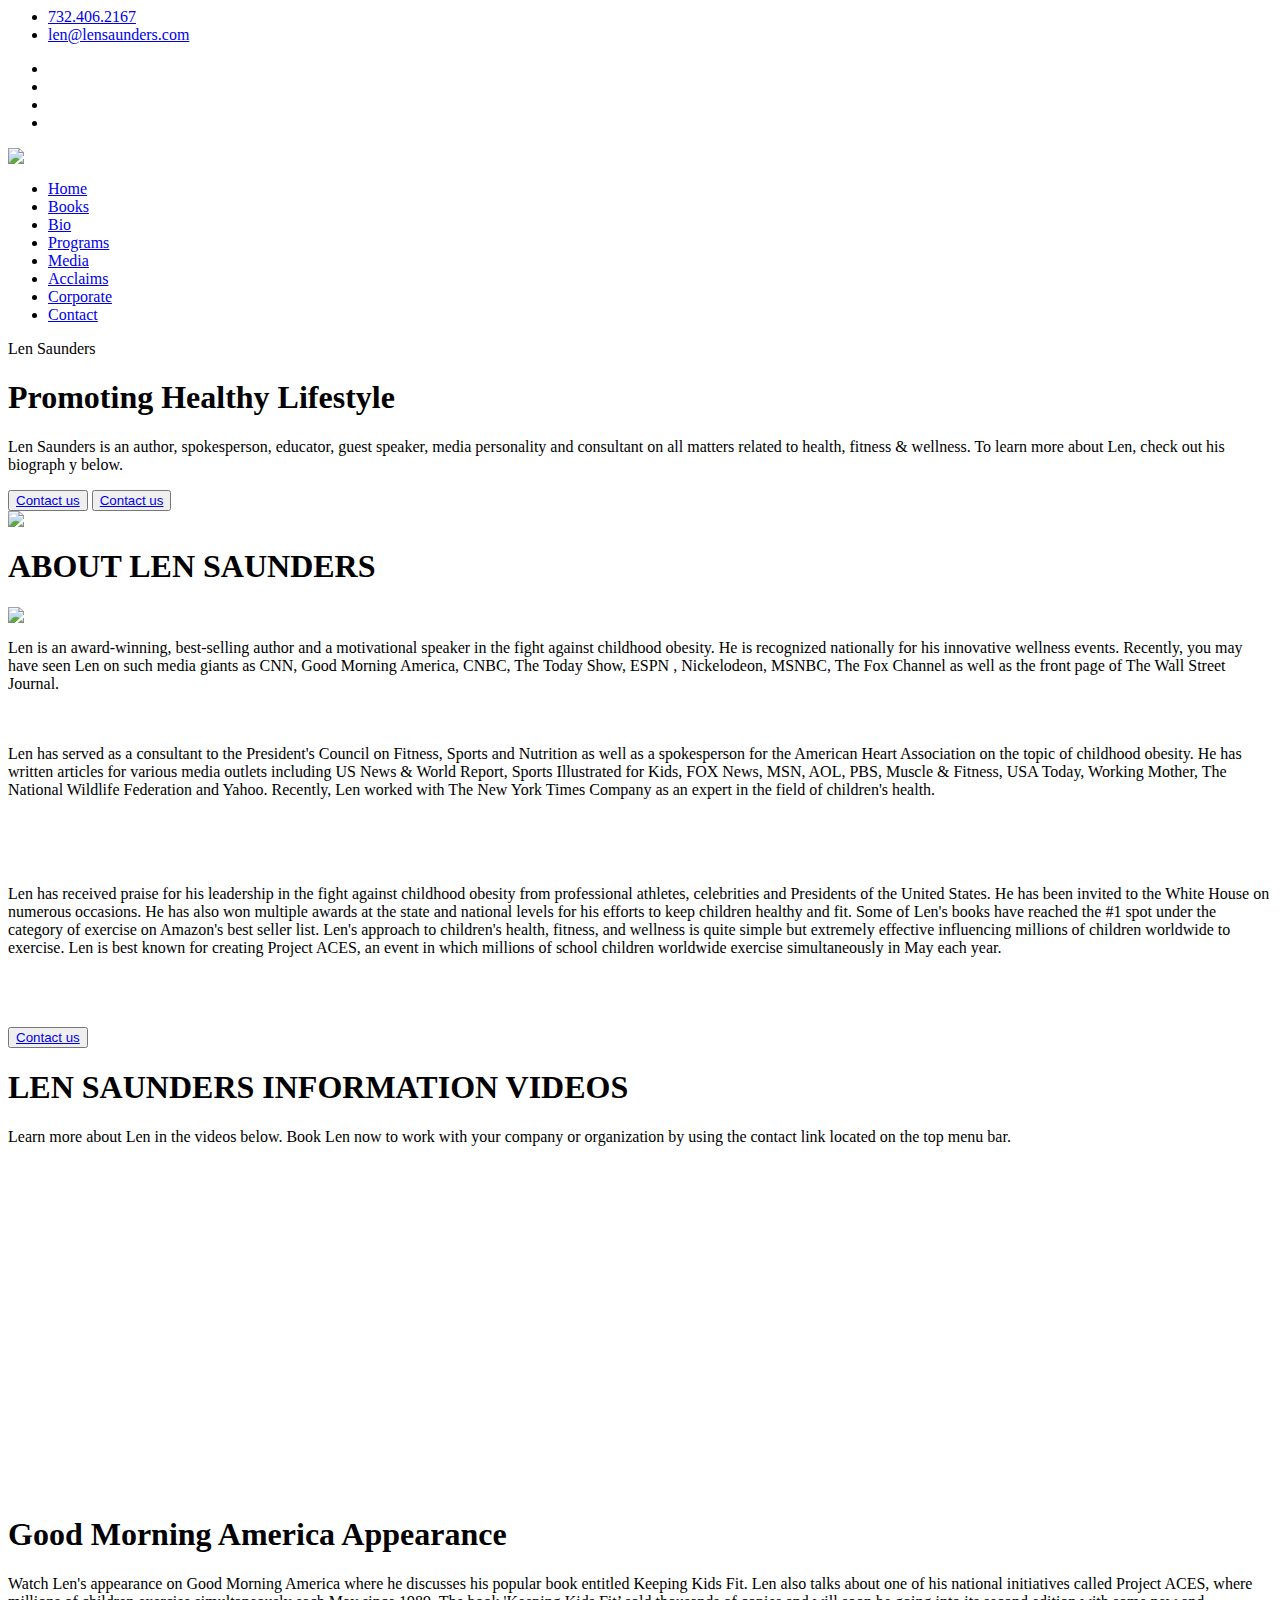
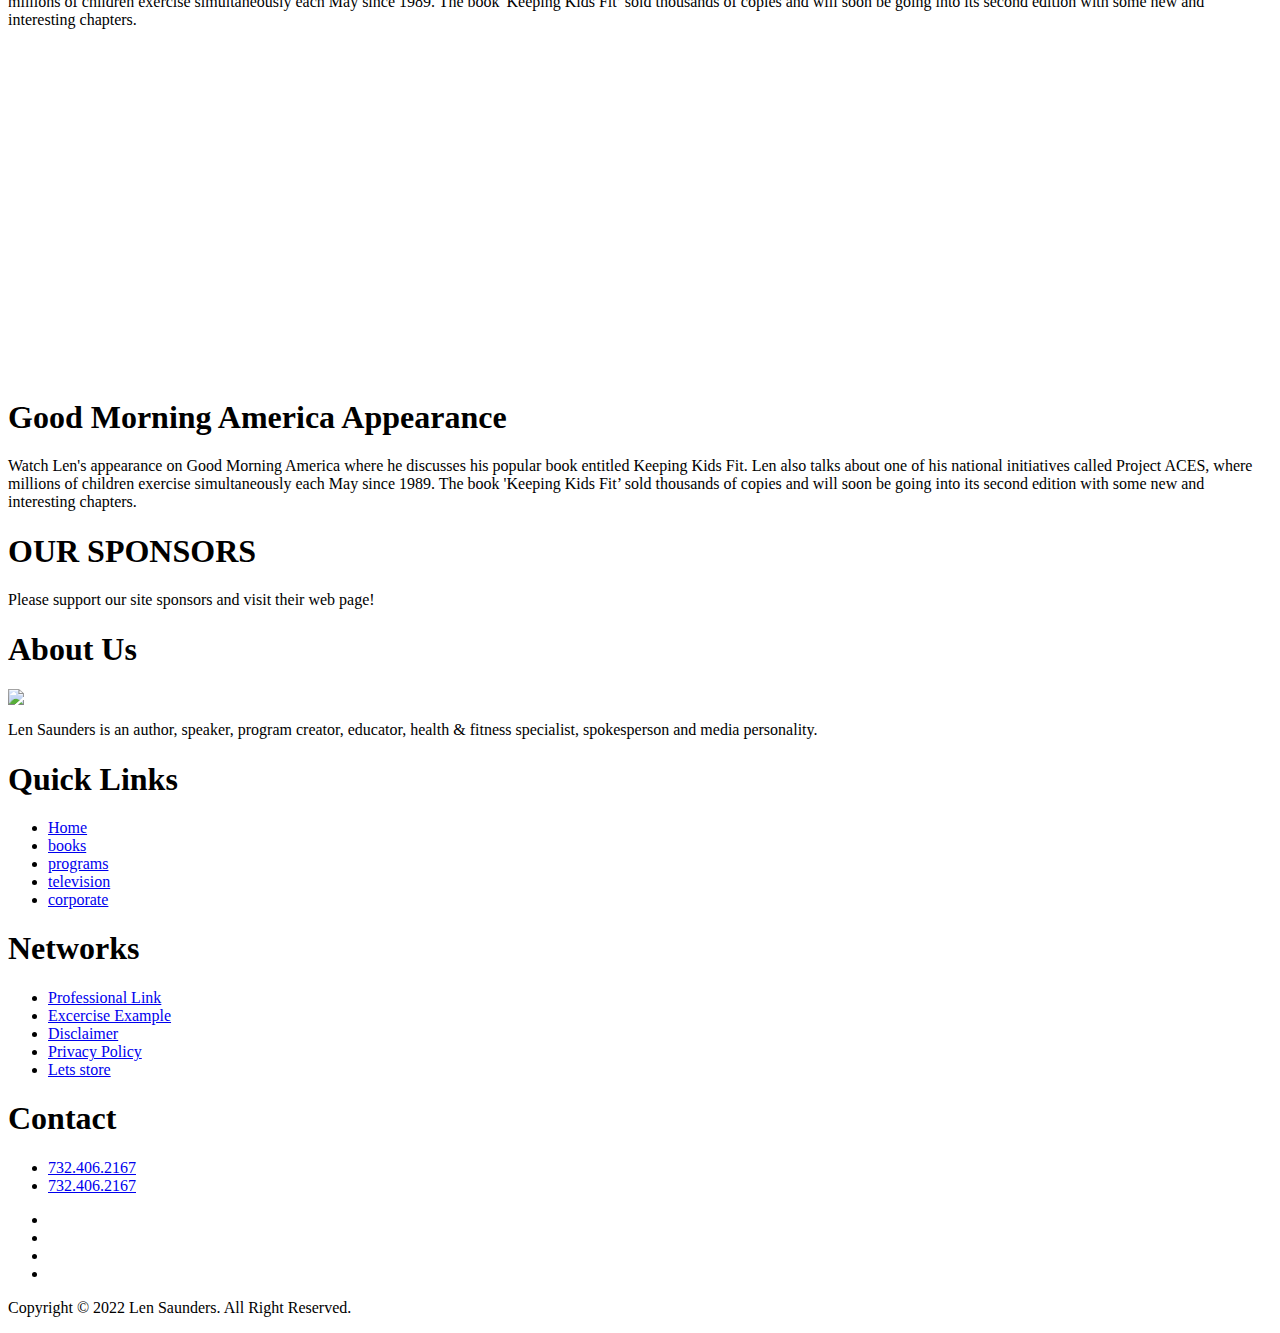
==== index.html @ f745529c "first_commit" ====
<html>
  <head>
    <link rel="shortcut icon" type="image/x-icon" href="images/fav.ico">
    <link rel="stylesheet" href="https://cdnjs.cloudflare.com/ajax/libs/font-awesome/6.1.0/css/all.min.css"
        integrity="sha512-10/jx2EXwxxWqCLX/hHth/vu2KY3jCF70dCQB8TSgNjbCVAC/8vai53GfMDrO2Emgwccf2pJqxct9ehpzG+MTw=="
        crossorigin="anonymous" referrerpolicy="no-referrer" />
        <link rel="stylesheet" href="style.css">
  </head>
  <body>
      <div class="header_top_container">
        <div class="header_top container">
          
          <div class="header_top_left"> 
            <ul>
              <li><a href="tel:+732.406.2167"><i class="fa fa-phone"></i>732.406.2167</a></li>
              <li><a href="mailto:len@lensaunders.com"><i class="fa-solid fa-envelope"></i>len@lensaunders.com</a></li>
            </ul>
          </div>
          
          <div class="header_top_right">
            <ul>
              <li><a href="#"><i class="fa-brands fa-facebook-f"></i></a></li>
              <li><a href="#"><i class="fa-brands fa-twitter"></i></a></li>
              <li><a href="#"><i class="fa-brands fa-instagram"></i></a></li>
              <li><a href="#"><i class="fa-brands fa-linkedin-in"></i></a></li>
            </ul>
          </div>
          
        </div>
      </div>
        
    
     
    
    <!--banner part start here-->
    
    <div class="banner_full_container">
      <div class="banner_overlay">
         <div class="menubar_full_container">
          <div class="menubar_container container">
          
            <a href="#"><img src="https://lensaunders.com/images/logo.png"></a>
          
          <div class="menubar">
            <ul>
              <li><a href="#">Home</a></li>
              <li><a href="#">Books</a></li>
              <li><a href="bio.html">Bio</a></li>
              <li><a href="#">Programs</a></li>
              <li><a href="#">Media</a></li>
              <li><a href="#">Acclaims</a></li>
              <li><a href="#">Corporate</a></li>
              <li><a href="#">Contact</a></li>
            </ul>
          </div>
          
        </div>
    </div>
        <div class="banner_container container">
          <div class="banner_left">
            <p class="banner_left_author_name">Len Saunders</p>
            <h1> Promoting Healthy Lifestyle</h1>
            <p>Len Saunders is an author, spokesperson, educator, guest speaker,
              media personality and consultant on all matters related to health, 
              fitness & wellness. To learn more about Len, check out his biograph
              y below.</p>
            <div class="button_container">
              <button><a href="#">Contact us</a></button>
              <button><a href="#">Contact us</a></button>
            </div>
          </div>
          <div class="banner_right">
            <img src="https://lensaunders.com/images/Len_Saunders_Logo_4.png">
          </div>
        </div>
      </div>
    </div>
        <!--banner part end here-->
    
        <!--About part start here-->
          <div class="about_part_full_container">
            <div class="about_part_container container">
              
              <div class="about_part_headline_container">
                <h1>ABOUT LEN SAUNDERS</h1>
              </div>
              
              <div class="about_image_container">
                <img src="https://lensaunders.com/images/len.png">
              </div>
              
              <div class="about_part_paragraph_container">
                <p>Len is an award-winning, best-selling author and a motivational speaker
                  in the fight against childhood obesity. He is recognized nationally for
                  his innovative wellness events. Recently, you may have seen Len on such
                  media giants as CNN, Good Morning America, CNBC, The Today Show, ESPN
                  , Nickelodeon, MSNBC, The Fox Channel as well as the front page of The
                  Wall Street Journal.
                <br><br><br>
                </p>
                <p>Len has served as a consultant to the President's Council on Fitness, 
                  Sports and Nutrition as well as a spokesperson for the American Heart
                  Association on the topic of childhood obesity. He has written articles 
                  for various media outlets including US News & World Report, Sports 
                  Illustrated for Kids, FOX News, MSN, AOL, PBS, Muscle & Fitness, USA 
                  Today, Working Mother, The National Wildlife Federation and Yahoo. 
                  Recently, Len worked with The New York Times Company as an expert 
                  in the field of children's health.
                </p>
                <br><br><br>
                <p>Len has received praise for his leadership in the fight against 
                  childhood obesity from professional athletes, celebrities and 
                  Presidents of the United States. He has been invited to the White
                  House on numerous occasions. He has also won multiple awards at
                  the state and national levels for his efforts to keep children
                  healthy and fit. Some of Len's books have reached the #1 spot
                  under the category of exercise on Amazon's best seller list.
                  Len's approach to children's health, fitness, and wellness is
                  quite simple but extremely effective influencing millions of
                  children worldwide to exercise. Len is best known for creating
                  Project ACES, an event in which millions of school children 
                  worldwide exercise simultaneously in May each year.
                </p>
                <br><br><br>
              <button><a href="#">Contact us</a></button>
                
              </div>
              
            </div>
          </div>
    
        <!--About part end here-->
    
            <!--Information Video Part Start here-->
        <div class="information_video_part_full_container">
          <div class="information_video_part_container container">
             
            <div class="information_video_part_headline_container">
                <h1 class="information_video_part_headline_container_heading">
                  LEN SAUNDERS INFORMATION VIDEOS</h1>
              </div>
            
            <p>Learn more about Len in the videos below. Book Len 
              now to work with your company or organization by using 
              the contact link located on the top menu bar.</p>
             <div class="video_section_container container">
               
               <div class="video_section_left">
                 <iframe width="586" height="333" src="https://www.youtube.com/embed/R-YMe5349Ts" title="Len Saunders Information Page" frameborder="0" allow="accelerometer; autoplay; clipboard-write; encrypted-media; gyroscope; picture-in-picture" allowfullscreen></iframe>
                 <h1>Good Morning America Appearance</h1>
                 <p>Watch Len's appearance on Good Morning
                   America where he discusses his popular book
                   entitled Keeping Kids Fit. Len also talks
                   about one of his national initiatives 
                   called Project ACES, where millions of 
                   children exercise simultaneously each May
                   since 1989. The book 'Keeping Kids Fit’ 
                   sold thousands of copies and will soon be
                   going into its second edition with some 
                   new and interesting chapters.
                 </p>
               </div>
               
               <div class="video_section_right">
                 <iframe width="586" height="333" src="https://www.youtube.com/embed/YNKGX7ARbFA" title="Len Saunders GMA Appearance" frameborder="0" allow="accelerometer; autoplay; clipboard-write; encrypted-media; gyroscope; picture-in-picture" allowfullscreen></iframe>
                 <h1>Good Morning America Appearance</h1>
                 <p>Watch Len's appearance on Good Morning
                   America where he discusses his popular book
                   entitled Keeping Kids Fit. Len also talks
                   about one of his national initiatives 
                   called Project ACES, where millions of 
                   children exercise simultaneously each May
                   since 1989. The book 'Keeping Kids Fit’ 
                   sold thousands of copies and will soon be
                   going into its second edition with some 
                   new and interesting chapters.
                 </p>
               </div>
             </div>
            
          </div>
        </div>
            <!--Information Video Part End here-->
    
    
            <!--Our sponsor part start here-->
            <div class="our_sponsor_full_container">
              <div class="our_sponsor_container container">
                <div class="our_sponsor_top_heading">
                  <h1>OUR SPONSORS</h1>
                </div>
                <p>Please support our site sponsors and visit their web page!</p>
              </div>
            </div>
            <!--Our sponsor part end here-->
    
    
            <!--Fotter part start here-->
            <div class="footer_full_container">
              <div class="footer_container container">
                
                <div class="footer_item">
                  <h1>About Us</h1>
                  <img src="https://lensaunders.com/images/logo-footer.png">
                  <p>Len Saunders is an author, speaker, program 
                    creator, educator, health & fitness specialist,
                    spokesperson and media personality.
                  </p>
                </div>
                
                <div class="footer_item">
                  <h1>Quick Links</h1>
                  <ul>
                    <li><a href="#">Home</a></li>
                    <li><a href="#">books</a></li>
                    <li><a href="#">programs</a></li>
                    <li><a href="#">television</a></li>
                    <li><a href="#">corporate</a></li>
                  </ul>
                </div>
                
                <div class="footer_item">
                  <h1>Networks</h1>
                   <ul>
                    <li><a href="#">Professional Link</a></li>
                    <li><a href="#">Excercise Example</a></li>
                    <li><a href="#">Disclaimer</a></li>
                    <li><a href="#">Privacy Policy</a></li>
                    <li><a href="#">Lets store</a></li>
                  </ul>
                </div>
                
                <div class="footer_item">
                  <h1>Contact</h1>
                  <ul>
                    <li><a href="tel:+732.406.2167">
                      <i class="fa fa-phone"></i>732.406.2167</a>
                    </li>
                    <li><a href="tel:+732.406.2167">
                      <i class="fa fa-phone"></i>732.406.2167</a>
                    </li>
                  </ul>
                  <div class="social_media_container">
                    <ul>
                      <li><a href="#"><i class="fa-brands fa-facebook-f"></i></a></li>
                      <li><a href="#"><i class="fa-brands fa-twitter"></i></a></li>
                      <li><a href="#"><i class="fa-brands fa-instagram"></i></a></li>
                      <li><a href="#"><i class="fa-brands fa-linkedin-in"></i></a></li>
                    </ul>
                  </div>
                </div>
                 
                
              </div>
              
              <div class="copyright">
                   <p class="container">Copyright © 2022 Len Saunders. All Right Reserved.</p>
                </div>
              
              
            </div>
            <!--Fotter part end here-->
    




    
  </body>
</html>
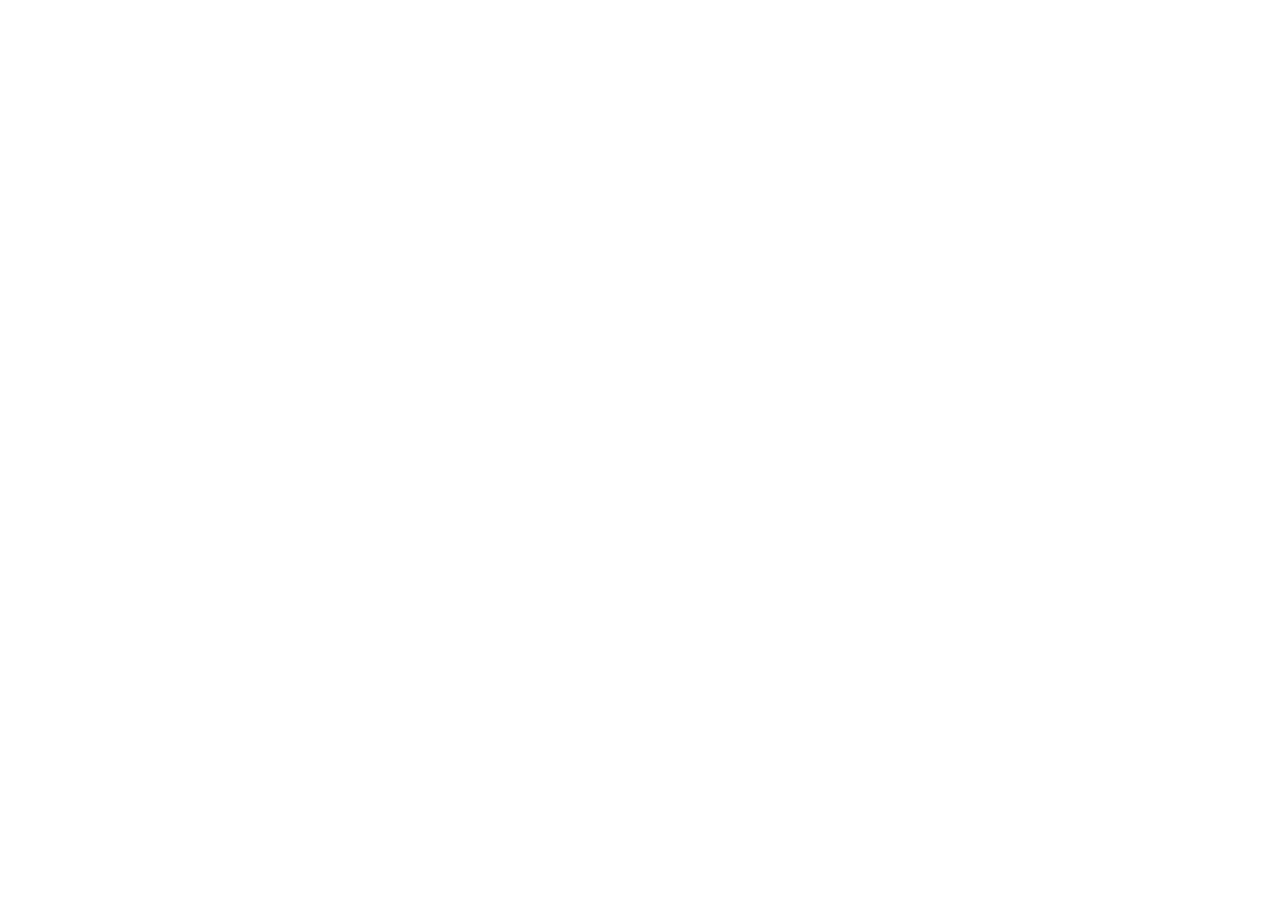
==== commit 98d6801c: "thtis is learni comit" ====
--- a/index.html
+++ b/index.html
@@ -1,270 +1,12 @@
-<html>
-  <head>
-    <link rel="shortcut icon" type="image/x-icon" href="images/fav.ico">
-    <link rel="stylesheet" href="https://cdnjs.cloudflare.com/ajax/libs/font-awesome/6.1.0/css/all.min.css"
-        integrity="sha512-10/jx2EXwxxWqCLX/hHth/vu2KY3jCF70dCQB8TSgNjbCVAC/8vai53GfMDrO2Emgwccf2pJqxct9ehpzG+MTw=="
-        crossorigin="anonymous" referrerpolicy="no-referrer" />
-        <link rel="stylesheet" href="style.css">
-  </head>
-  <body>
-      <div class="header_top_container">
-        <div class="header_top container">
-          
-          <div class="header_top_left"> 
-            <ul>
-              <li><a href="tel:+732.406.2167"><i class="fa fa-phone"></i>732.406.2167</a></li>
-              <li><a href="mailto:len@lensaunders.com"><i class="fa-solid fa-envelope"></i>len@lensaunders.com</a></li>
-            </ul>
-          </div>
-          
-          <div class="header_top_right">
-            <ul>
-              <li><a href="#"><i class="fa-brands fa-facebook-f"></i></a></li>
-              <li><a href="#"><i class="fa-brands fa-twitter"></i></a></li>
-              <li><a href="#"><i class="fa-brands fa-instagram"></i></a></li>
-              <li><a href="#"><i class="fa-brands fa-linkedin-in"></i></a></li>
-            </ul>
-          </div>
-          
-        </div>
-      </div>
-        
+<!DOCTYPE html>
+<html lang="en">
+<head>
+    <meta charset="UTF-8">
+    <meta http-equiv="X-UA-Compatible" content="IE=edge">
+    <meta name="viewport" content="width=device-width, initial-scale=1.0">
+    <title>Document</title>
+</head>
+<body>
     
-     
-    
-    <!--banner part start here-->
-    
-    <div class="banner_full_container">
-      <div class="banner_overlay">
-         <div class="menubar_full_container">
-          <div class="menubar_container container">
-          
-            <a href="#"><img src="https://lensaunders.com/images/logo.png"></a>
-          
-          <div class="menubar">
-            <ul>
-              <li><a href="#">Home</a></li>
-              <li><a href="#">Books</a></li>
-              <li><a href="bio.html">Bio</a></li>
-              <li><a href="#">Programs</a></li>
-              <li><a href="#">Media</a></li>
-              <li><a href="#">Acclaims</a></li>
-              <li><a href="#">Corporate</a></li>
-              <li><a href="#">Contact</a></li>
-            </ul>
-          </div>
-          
-        </div>
-    </div>
-        <div class="banner_container container">
-          <div class="banner_left">
-            <p class="banner_left_author_name">Len Saunders</p>
-            <h1> Promoting Healthy Lifestyle</h1>
-            <p>Len Saunders is an author, spokesperson, educator, guest speaker,
-              media personality and consultant on all matters related to health, 
-              fitness & wellness. To learn more about Len, check out his biograph
-              y below.</p>
-            <div class="button_container">
-              <button><a href="#">Contact us</a></button>
-              <button><a href="#">Contact us</a></button>
-            </div>
-          </div>
-          <div class="banner_right">
-            <img src="https://lensaunders.com/images/Len_Saunders_Logo_4.png">
-          </div>
-        </div>
-      </div>
-    </div>
-        <!--banner part end here-->
-    
-        <!--About part start here-->
-          <div class="about_part_full_container">
-            <div class="about_part_container container">
-              
-              <div class="about_part_headline_container">
-                <h1>ABOUT LEN SAUNDERS</h1>
-              </div>
-              
-              <div class="about_image_container">
-                <img src="https://lensaunders.com/images/len.png">
-              </div>
-              
-              <div class="about_part_paragraph_container">
-                <p>Len is an award-winning, best-selling author and a motivational speaker
-                  in the fight against childhood obesity. He is recognized nationally for
-                  his innovative wellness events. Recently, you may have seen Len on such
-                  media giants as CNN, Good Morning America, CNBC, The Today Show, ESPN
-                  , Nickelodeon, MSNBC, The Fox Channel as well as the front page of The
-                  Wall Street Journal.
-                <br><br><br>
-                </p>
-                <p>Len has served as a consultant to the President's Council on Fitness, 
-                  Sports and Nutrition as well as a spokesperson for the American Heart
-                  Association on the topic of childhood obesity. He has written articles 
-                  for various media outlets including US News & World Report, Sports 
-                  Illustrated for Kids, FOX News, MSN, AOL, PBS, Muscle & Fitness, USA 
-                  Today, Working Mother, The National Wildlife Federation and Yahoo. 
-                  Recently, Len worked with The New York Times Company as an expert 
-                  in the field of children's health.
-                </p>
-                <br><br><br>
-                <p>Len has received praise for his leadership in the fight against 
-                  childhood obesity from professional athletes, celebrities and 
-                  Presidents of the United States. He has been invited to the White
-                  House on numerous occasions. He has also won multiple awards at
-                  the state and national levels for his efforts to keep children
-                  healthy and fit. Some of Len's books have reached the #1 spot
-                  under the category of exercise on Amazon's best seller list.
-                  Len's approach to children's health, fitness, and wellness is
-                  quite simple but extremely effective influencing millions of
-                  children worldwide to exercise. Len is best known for creating
-                  Project ACES, an event in which millions of school children 
-                  worldwide exercise simultaneously in May each year.
-                </p>
-                <br><br><br>
-              <button><a href="#">Contact us</a></button>
-                
-              </div>
-              
-            </div>
-          </div>
-    
-        <!--About part end here-->
-    
-            <!--Information Video Part Start here-->
-        <div class="information_video_part_full_container">
-          <div class="information_video_part_container container">
-             
-            <div class="information_video_part_headline_container">
-                <h1 class="information_video_part_headline_container_heading">
-                  LEN SAUNDERS INFORMATION VIDEOS</h1>
-              </div>
-            
-            <p>Learn more about Len in the videos below. Book Len 
-              now to work with your company or organization by using 
-              the contact link located on the top menu bar.</p>
-             <div class="video_section_container container">
-               
-               <div class="video_section_left">
-                 <iframe width="586" height="333" src="https://www.youtube.com/embed/R-YMe5349Ts" title="Len Saunders Information Page" frameborder="0" allow="accelerometer; autoplay; clipboard-write; encrypted-media; gyroscope; picture-in-picture" allowfullscreen></iframe>
-                 <h1>Good Morning America Appearance</h1>
-                 <p>Watch Len's appearance on Good Morning
-                   America where he discusses his popular book
-                   entitled Keeping Kids Fit. Len also talks
-                   about one of his national initiatives 
-                   called Project ACES, where millions of 
-                   children exercise simultaneously each May
-                   since 1989. The book 'Keeping Kids Fit’ 
-                   sold thousands of copies and will soon be
-                   going into its second edition with some 
-                   new and interesting chapters.
-                 </p>
-               </div>
-               
-               <div class="video_section_right">
-                 <iframe width="586" height="333" src="https://www.youtube.com/embed/YNKGX7ARbFA" title="Len Saunders GMA Appearance" frameborder="0" allow="accelerometer; autoplay; clipboard-write; encrypted-media; gyroscope; picture-in-picture" allowfullscreen></iframe>
-                 <h1>Good Morning America Appearance</h1>
-                 <p>Watch Len's appearance on Good Morning
-                   America where he discusses his popular book
-                   entitled Keeping Kids Fit. Len also talks
-                   about one of his national initiatives 
-                   called Project ACES, where millions of 
-                   children exercise simultaneously each May
-                   since 1989. The book 'Keeping Kids Fit’ 
-                   sold thousands of copies and will soon be
-                   going into its second edition with some 
-                   new and interesting chapters.
-                 </p>
-               </div>
-             </div>
-            
-          </div>
-        </div>
-            <!--Information Video Part End here-->
-    
-    
-            <!--Our sponsor part start here-->
-            <div class="our_sponsor_full_container">
-              <div class="our_sponsor_container container">
-                <div class="our_sponsor_top_heading">
-                  <h1>OUR SPONSORS</h1>
-                </div>
-                <p>Please support our site sponsors and visit their web page!</p>
-              </div>
-            </div>
-            <!--Our sponsor part end here-->
-    
-    
-            <!--Fotter part start here-->
-            <div class="footer_full_container">
-              <div class="footer_container container">
-                
-                <div class="footer_item">
-                  <h1>About Us</h1>
-                  <img src="https://lensaunders.com/images/logo-footer.png">
-                  <p>Len Saunders is an author, speaker, program 
-                    creator, educator, health & fitness specialist,
-                    spokesperson and media personality.
-                  </p>
-                </div>
-                
-                <div class="footer_item">
-                  <h1>Quick Links</h1>
-                  <ul>
-                    <li><a href="#">Home</a></li>
-                    <li><a href="#">books</a></li>
-                    <li><a href="#">programs</a></li>
-                    <li><a href="#">television</a></li>
-                    <li><a href="#">corporate</a></li>
-                  </ul>
-                </div>
-                
-                <div class="footer_item">
-                  <h1>Networks</h1>
-                   <ul>
-                    <li><a href="#">Professional Link</a></li>
-                    <li><a href="#">Excercise Example</a></li>
-                    <li><a href="#">Disclaimer</a></li>
-                    <li><a href="#">Privacy Policy</a></li>
-                    <li><a href="#">Lets store</a></li>
-                  </ul>
-                </div>
-                
-                <div class="footer_item">
-                  <h1>Contact</h1>
-                  <ul>
-                    <li><a href="tel:+732.406.2167">
-                      <i class="fa fa-phone"></i>732.406.2167</a>
-                    </li>
-                    <li><a href="tel:+732.406.2167">
-                      <i class="fa fa-phone"></i>732.406.2167</a>
-                    </li>
-                  </ul>
-                  <div class="social_media_container">
-                    <ul>
-                      <li><a href="#"><i class="fa-brands fa-facebook-f"></i></a></li>
-                      <li><a href="#"><i class="fa-brands fa-twitter"></i></a></li>
-                      <li><a href="#"><i class="fa-brands fa-instagram"></i></a></li>
-                      <li><a href="#"><i class="fa-brands fa-linkedin-in"></i></a></li>
-                    </ul>
-                  </div>
-                </div>
-                 
-                
-              </div>
-              
-              <div class="copyright">
-                   <p class="container">Copyright © 2022 Len Saunders. All Right Reserved.</p>
-                </div>
-              
-              
-            </div>
-            <!--Fotter part end here-->
-    
-
-
-
-
-    
-  </body>
+</body>
 </html>